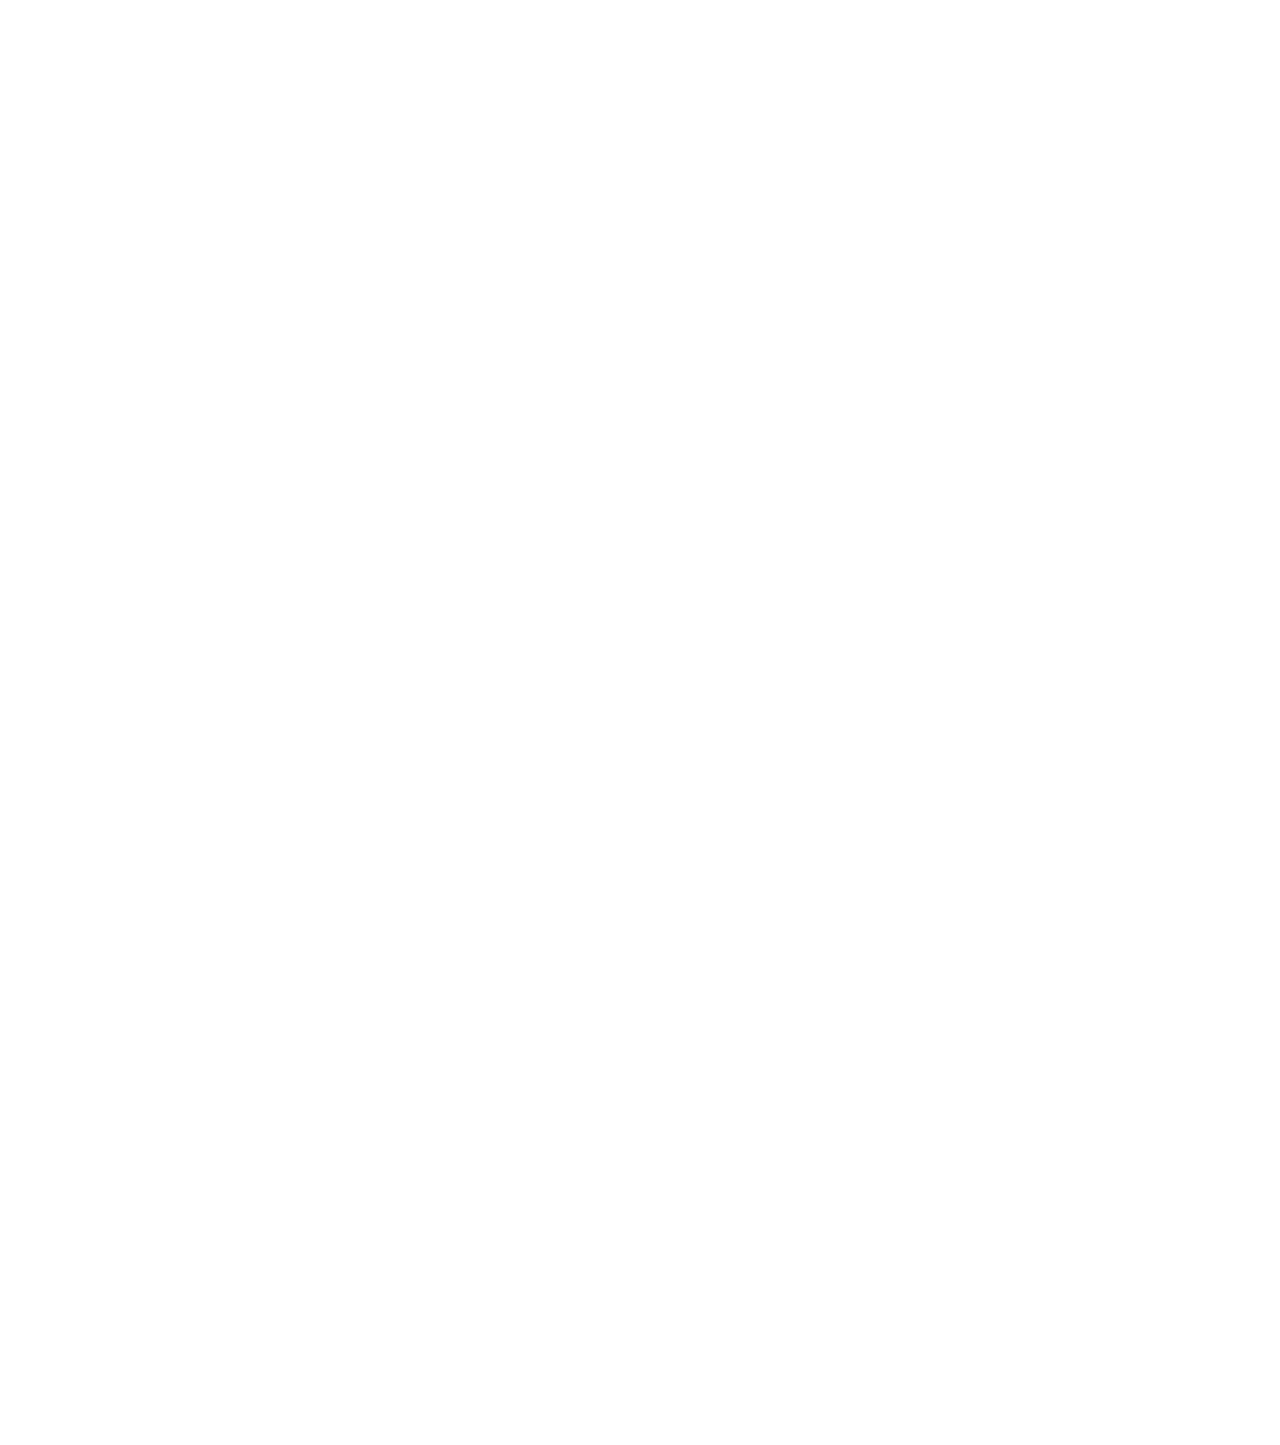
==== index.html @ e2aac338 "imjoyshi.github.io v1" ====
<!DOCTYPE HTML>
<html lang="en">
<head>
<meta  charset="utf-8">
<meta name="viewport" content="width=device-width, initial-scale=1">
<title>Joy Shi</title>

<!-- Favicons -->
<link rel="shortcut icon" href="favicon.png">
<link rel="apple-touch-icon" href="apple-touch-icon.png">
<link rel="apple-touch-icon" sizes="72x72" href="apple-touch-icon-72x72.png">
<link rel="apple-touch-icon" sizes="114x114" href="apple-touch-icon-114x114.png">

<!-- Styles -->
<link href="https://fonts.googleapis.com/css?family=Gothic+A1:200,400,700,900" rel="stylesheet">
<link href="css/style.css" rel="stylesheet" media="screen">
</head>
<body class="body-no-sidebar">
<div class="animsition">

    <!-- Header -->

    <header class="navbar navbar-desctop light hidden-xs hidden-sm">
      <div>
        <a href="index.html" id="header" class="brand js-target-scroll" >
          JOY SHI
        </a>
        <!-- Navigation Desktop -->

        <nav class="nav-desctop">
          <ul class="nav-desctop-list">
            <li class="active  menu-item-has-children">
              <a href="index.html">Home</a>
            </li>
            <li class="menu-item-has-children">
              <a href="work.html">Work</a>
            </li>
            <li class="menu-item-has-children">
              <a href="assets/joyshi-resume.pdf">Resume</a>
            </li>
          </ul>
        </nav>
      </div>
    </header>

    <header class="navbar navbar-mobile light  md-hide">
      <a href="#" id="header-mobile" class="brand js-target-scroll">
        JOY SHI
      </a>

      <!-- Navbar Collapse -->

      <button type="button" class="navbar-toggle collapsed" data-toggle="collapse" data-target="#nav-collapse">
        <span class="sr-only">Toggle navigation</span>
        <span class="icon-bar"></span>
        <span class="icon-bar"></span>
        <span class="icon-bar"></span>
      </button>

     <!-- Navigation Mobile -->

      <nav class="nav-mobile">
        <div class="collapse navbar-collapse" id="nav-collapse">
          <ul class="nav-mobile-list">
            <li>
              <a href="index.html">HOME</a>
            </li>
            <li >
              <a href="work.html">WORK</a>
            </li>
            <li >
              <a href="assets/joyshi-resume.pdf">RESUME</a>
            </li>
          </ul>
        </div>
      </nav>
    </header>

    <main class="navbar-space">
      <section class="section pb-sm-0">
        <div class="clearfix">
          <div class="container-fluid col-lg-5 col-lg-offset-6">
            <header>
              <h1 style="font-weight:900;">Hi, I'm Joy</h1>
            </header>
            <br></br>
            <div class="about-entry">
              <p style="font-size:.94em;">I began my career in journalism as the editor in chief of Live Nation’s onestowatch.com and writer for publications such as Interview and Paste Magazine. My love for storytelling soon took a leap of faith to join my curiosity for tech when I became employee #13 at a leading SaaS tech company.</p>
              <p style="font-size:.94em;">
              My journey has taken me from profiling musicians and filmmakers from all over the world, to consulting for a virtual reality creative studio, to driving content marketing for one of the fastest growing startups in Silicon Beach. In my free time, you can find me writing, taking photos with my film camera while trying not to look like a snob, and making films.</p>
<p><b>Take a look around, and if you have questions - say hello at <a href="mailto:joymshi@gmail.com?subject=Hello">joymshi@gmail.com</a></b></p>
            </div>
          </div>
          <div class="bg-left-fluid col-lg-6 main-bg-3"></div>
        </div>
      </section>
    </main>

    <div class="content">
      <div class="section-partners section-sm">
        <div class="partners">
          <div class="partner">
            <img alt="" src="assets/1.png" style="max-width: 175px;">
          </div>
          <div class="partner">
            <img alt="" src="assets/2.png" style="max-width: 175px;">
          </div>
          <div class="partner">
            <img alt="" src="assets/3.png" style="max-width: 150px;">
          </div>
          <div class="partner">
            <img alt="" src="assets/4.png" style="max-width: 125px;">
          </div>
        </div>
      </div>
      </div>

<!-- SCRIPTS -->

<script src="js/jquery.min.js"></script>
<script src="js/bootstrap.min.js"></script>
<script src="js/animsition.min.js"></script>
<script src="js/smoothscroll.js"></script>
<script src="js/jquery.validate.min.js"></script>
<script src="js/owl.carousel.min.js"></script>
<script src="js/wow.min.js"></script>
<script src="js/jquery.ajaxchimp.min.js"></script>
<script src="js/jarallax.js"></script>
<script src="js/isotope.pkgd.min.js"></script>
<script src="js/imagesloaded.pkgd.js"></script>
<script src="js/interface.js"></script>
</body>
</html>
---- css/style.css ----
/* ------------------------------------------------------------------------------

  Template Name: Selena
  Description: Selena - Minimal Portfolio Template
  Author: Murren
  Author URI: http://themeforest.net/user/murren20
  Version: 1.0

  1.  Global

      1.1 General
      1.2 Typography
      1.3 Fields
      1.4 Buttons
      1.5 Icons
      1.6 Loader
      1.7 Content styles
      1.8 Helpers

  2.  Header

      2.1 Navbar
      2.2 Nav Desctop
      2.3 Nav Mobile
      2.4 Navbar Affix
      2.5 Navbar Left


  3.  Main
  4.  About
  5.  Partners
  6.  Portfolio

      6.1 Portfolio Details

  7.  Contacts
  8.  Footer
  9.  Modals
  10.  Responsive styles

      10.1 Min width: 768px
      10.2 Min width 992px
      10.3 Min width 1200px
      10.4 Max width 1200
      10.5 Max height 700



/*-------------------------------------------------------------------------------
 1. Global
-------------------------------------------------------------------------------*/



/* 1.1 General */



@import url('bootstrap.min.css');
@import url('owl.carousel.css');
@import url('owl.theme.default.css');
@import url('animsition.css');
@import url('font-awesome.min.css');
@import url('linearicons.css');
@import url('magnific-popup.css');
@import url('animate.css');


html, body {
    max-width: 100%;
    overflow-x: hidden;
}

html{
  font-size: 85%;
  -webkit-font-smoothing: antialiased;
}

body{
font-family: 'Gothic A1', sans-serif;
  font-size: 1.1em;
  line-height: 2;
  color: #4b4b4b;
  overflow-x:hidden;

}



/* 1.2 Typography */



h1,
.h1{
font-family: 'Gothic A1', sans-serif;
  font-weight: 700;
  font-size: 3.8em;
  line-height: 1.2;
  color: #3b3b3b;
  margin:0.6em 0;
}

h1 i,
.h1 i{
  display: inline-block;
  font-size: 1.1em;
  font-family: 'Gothic A1', sans-serif;
}

h2,
.h2{
font-family: 'Gothic A1', sans-serif;
  font-weight: 700;
  font-size: 2.5em;
  line-height: 1.2;
  color: #3b3b3b;
  margin:0.6em 0;
}

h2 i,
.h2 i{
  font-family: 'Gothic A1', sans-serif;
  font-size: 1.1em;
}

h3,
.h3{
font-family: 'Gothic A1', sans-serif;
  font-size: 1.875em;
  line-height: 1.5;
  font-weight: 700;
  color: #3b3b3b;
}

h3 i,
.h3 i{
font-family: 'Gothic A1', sans-serif;
  font-size: 1.1em;
}

h4,
.h4{
font-family: 'Gothic A1', sans-serif;
  font-size: 1.65em;
  line-height: 1.35;
  font-weight: 700;
  color: #3b3b3b;
  letter-spacing: 0.2em;
  text-transform: uppercase;
  margin:1.3em 0;
}

h4 i,
.h4 i{
font-family: 'Gothic A1', sans-serif;
  font-size: 1.1em;
}

h5,
.h5{
font-family: 'Gothic A1', sans-serif;
  font-size: 1.35em;
  line-height: 1.35;
  font-weight: 700;
  color: #3b3b3b;
  letter-spacing: 0.2em;
  text-transform: uppercase;
  margin:1.4em 0;
}

h6,
.h6{
font-family: 'Gothic A1', sans-serif;
  font-size: 1.15em;
  line-height: 1.35;
  font-weight: 700;
  color: #3b3b3b;
  letter-spacing: 0.2em;
  text-transform: uppercase;
  margin:1.4em 0;
}

h1 a,
.h1 a,
h2 a,
.h2 a,
h3 a,
.h3 a,
h4 a,
.h4 a{
  color:inherit;
}

h1 a:hover,
.h1 a:hover,
h2 a:hover,
.h2 a:hover,
h3 a:hover,
.h3 a:hover,
h4 a:hover,
.h4 a:hover{
  text-decoration: none;
}

p{
  margin-bottom: 2em;
}

ul{
  list-style: none;
  padding-left: 0;
}

a {
  //color:#303030;
  -webkit-transition: color .3s ease-out;
       -o-transition: color .3s ease-out;
          transition: color .3s ease-out;
}

a:hover,
a:focus {
  //color:#303030;
  outline: none;
  text-decoration: underline;
}


a:focus{
  text-decoration: none;
}


::-webkit-scrollbar{
  width: 8px;
  height: 8px;
}

::-webkit-scrollbar-thumb {
  cursor: pointer;
  background: #a0a0a0;
}

::selection{
  background-color:#292929;
  color:#fff;
}

-webkit-::selection{
    background-color:#292929;
    color:#fff;
}

::-moz-selection{
    background-color:#292929;
    color:#fff;
}


/* 1.3 Fields */



input[type='text'],
input[type='address'],
input[type='url'],
input[type='password'],
input[type='email'],
input[type="search"],
input[type="tel"],
textarea{
  display: inline-block;
  width:100%;
  font-size: 1.125em;
  border-radius: 0.75em;
  color: #3d3d3d;
  background-color:transparent;
  border:0;
  border-bottom: 1px solid #dadada;
  border-radius: 0;
  padding:0em 0 0.3em 0;
  height:2.5em;
  -webkit-box-shadow:none;
          box-shadow:none;
      -webkit-appearance: none;
  -webkit-transition: all .15s;
       -o-transition: all .15s;
          transition: all .15s;
}

textarea{
  height:7em;
  resize:none;
  -webkit-transition: all .3s;
       -o-transition: all .3s;
          transition: all .3s;
}

input[type='text']:focus,
input[type='address']:focus,
input[type='url']:focus,
input[type='password']:focus,
input[type='email']:focus,
input[type="search"]:focus,
input[type="tel"]:focus,
textarea:focus{
  border-color: #292929;
  border-right-width: 0;
  outline: 0;
  box-shadow: none;
}

input::-moz-placeholder {
  color: #8a8a8a;
  opacity: 1;
}

input:-ms-input-placeholder {
  color: #a7a7a7;
}

input::-webkit-input-placeholder {
  color: #a7a7a7;
}

textarea::-moz-placeholder{
  color: #a7a7a7;
  opacity: 1;
}

textarea:-ms-input-placeholder {
  color: #a7a7a7;
}

textarea::-webkit-input-placeholder {
  color: #a7a7a7;
}


input.input-round{
  border-radius: 30px;
  background-color: #fff;
  padding:0.3em 1.5em 0.2em 1.5em;
  height: 3.2em;
  border:1px solid transparent;
}

input.input-round:focus{
  border-color: #292929;
}

textarea.input-round{
  height: 7.9em;
  padding-top:1.1em;
  resize:none;
}

.input-group-btn{
  height: 100%;
  font-size:inherit;
}


.input-group .btn{
  position: relative;
  width:3.75em;
  border-radius: 0 30px 30px 0;
  height: 100%;
  padding: 0;
  -webkit-box-shadow:none;
  box-shadow:none;
}

.input-group .btn .arrow-right{
  top:50%;
  left: 0;
  margin: 0 0 0 1.1em;
  -webkit-transform: translateY(-50%)
  -o-transform: translateY(-50%);
  transform: translateY(-50%);

}

.input-group .btn .arrow-right:before{
  width: 1.28125em;
  height: 0.75em;
  opacity: 1;
  margin:0;
}

.arrow-left,
.arrow-right{
  position: absolute;
  z-index: 4;
  top: 50%;
  cursor: pointer;
  -webkit-transition: all 0.3s;
  -o-transition: all 0.3s;
  transition: all 0.3s;
}

.arrow-left{
  left: 3em;
}

.arrow-right{
  right:  3em;
}

.arrow-left:before,
.arrow-right:before{
  content:'';
  display: inline-block;
  vertical-align: middle;
  background-color: transparent;
  font-size: 1em;
  line-height: 1;
  letter-spacing: 0.32em;
  text-transform: uppercase;
  color: #fff;
}

.arrow-left:before,
.arrow-right:before{
  content:'';
  display: inline-block;
  vertical-align: middle;
  width:2.5625em;
  height: 1.5em;
  -webkit-transition: all 0.5s;
  -o-transition: all 0.5s;
  transition: all 0.5s;
}

.arrow-left:before{
  background: url(../img/img-icon/prev.png) 0 0 no-repeat;
  background-size: cover;
  margin-right: 0.82em;
}

.arrow-right:before{
  background: url(../img/img-icon/next.png) 0 0 no-repeat;
  background-size: cover;
  margin-left: 0.72em;
}

.form-group{
  margin-bottom: 2.5em;
}

.mc-label .fa{
  font-size: 1.2em;
  margin-right: 0.2em;
  color:#292929;
}

input.error{
  border-color: #292929;
}

.mc-label,
label.error{
  font-size: 0.8em;
  font-weight: 400;
  margin: 0.5em 0 0 0;
  font-style: italic;
  color: #747474;
}



/* 1.4 Buttons */



.btn{
font-family: 'Gothic A1', sans-serif;
  font-weight: 700;
  color:#fff;
  letter-spacing: 0.28em;
  font-size: 0.93em;
  position: relative;
  display: inline-block;
  border:0;
  border-radius: 30px;
  padding: 1.2em 2.6em 1.2em;
  height: 3.8em;
  font-size: 0.9375em;
  text-transform: uppercase;
  text-decoration: none;
  box-shadow:0 10px 20px rgba(0,0,0,0.2);
  background-color:#292929;
  -webkit-transition: all .3s ease-out!important;
          transition: all .3s ease-out!important;
}

.btn:hover,
.btn:focus{
  background-color:#323232;
  color: #fff;
  -webkit-box-shadow:none;
  box-shadow: none;
  outline: none!important;
}

.btn-dark{
  background-color:#292929;
  box-shadow:0 10px 20px rgba(0,0,0,0.2);
}



/* 1.5 Icons */



i.icon{
  display: inline-block;
  font-size: 3em;
  line-height: inherit;
  width:auto;
  height:auto;
}



/* 1.6 Loader */



.loader{
  position: fixed;
  overflow: hidden;
  z-index: 100;
  left: 0;
  top: 0;
  width: 100%;
  height: 100%;
  background:#fff;
  color:#4b4b4b;
  text-align: center;
}

.spinner {
  position: fixed;
  top: 50%;
  left: 50%;
  width: 50px;
  height: 50px;
  -webkit-transform: translate(-50%, -50%);
  -moz-transform: translate(-50%, -50%);
  -ms-transform: translate(-50%, -50%);
  -o-transform: translate(-50%, -50%);
  transform: translate(-50%, -50%);
}

.double-bounce1, .double-bounce2 {
  width: 100%;
  height: 100%;
  border-radius: 50%;
  background-color: #323232;
  opacity: 0.6;
  position: absolute;
  top: 0;
  left: 0;
  -webkit-animation: sk-bounce 2.0s infinite ease-in-out;
  animation: sk-bounce 2.0s infinite ease-in-out;
}

.double-bounce2 {
  -webkit-animation-delay: -1.0s;
  animation-delay: -1.0s;
}

@-webkit-keyframes sk-bounce {
  0%, 100% { -webkit-transform: scale(0.0) }
  50% { -webkit-transform: scale(1.0) }
}

@keyframes sk-bounce {
  0%, 100% {
    transform: scale(0.0);
    -webkit-transform: scale(0.0);
  } 50% {
    transform: scale(1.0);
    -webkit-transform: scale(1.0);
  }
}



/* 1.7 Content styles */



.container-fluid{
  padding:0 2em;
}

.row-base{
  margin:-4em -2em 0 -2em;
}

.col-base{
  padding:0 2em;
  margin-top:4em;
}

header p:last-child{
  margin-bottom: 0;
}

.section{
  position: relative;
  padding-top: 5.1em;
  padding-bottom: 5.1em;
}

.section-sm{
  position: relative;
  padding-top:4em;
  padding-bottom: 4em;
}

.section-static{
  position: static!important;
}

.section-content{
  margin-top: 4.8em;
}

.section-title{
  position: relative;
  margin-top: 0;
}

.bg-left-fluid,
.bg-left-md-fluid,
.bg-left-lg-fluid{
  margin-top: 5em;
  height: 30em;
  background-size: cover;
  background-position: 50% 0;
}

.bg-right-fluid,
.bg-right-md-fluid,
.bg-right-lg-fluid{
  margin-top: 5em;
  height: 30em;
  background-size: cover;
  background-position: 50% 0;
}

.lead{
  font-size: 1.275em;
  line-height: 2;
  margin:1em 0 1.8em;
}

.section-lead{
  font-size: 1.25em;
  margin:0;
}

.navbar-space{
  padding-top: 4em;
}

.navbar-sm-space{
  padding-top: 4.3em;
}



/* 1.8 Helpers */



.text-white{
  color:#fff;
}

.text-dark{
  color:#030203;
}

.text-muted{
  color: #9a9a9a;
}

.text-gray{
  color: #4b4b4b;
}

.bg-dark{
  background-color:#222222;
  color:#9a9a9a;
}

.bg-black{
  background-color: #1c1c1c;
}

.bg-light{
  background-color: #f7f7f7;
}

.pt-0{
  padding-top: 0!important;
}

.pb-0{
  padding-bottom:0!important;
}

.pb-sm{
  padding-bottom: 4em!important;
}

.pb-base{
  padding-bottom: 7.1em;
}

.pt-base{
  padding-top: 7.1em;
}



/*-------------------------------------------------------------------------------
  2. Header
-------------------------------------------------------------------------------*/



/* 2.1 Navbar */



.navbar{
  position: absolute;
  z-index: 2;
  left:0;
  top:0;
  width:100%;
  padding: 1.3em 15px 1.1em;
  border-radius: 0;
  border-bottom: 1px solid rgba(255,255,255,0.1);
}

.navbar-white{
  background:#fff;
}

.brand{
font-family: 'Gothic A1', sans-serif;
  font-style: italic;
  font-size:1.875em;
  font-weight: 700;
  line-height: 1;
  color: #303030;
}

.brand:hover,
.brand:focus{
  color: #303030;
  text-decoration: none;
}

.navbar .brand{
  float: left;
  margin-left: 15px;
  color: #fff;
  margin-top: -0.2em;
}

.navbar .social-list{
  text-align:center;
}

.social-list{
  margin-top: 0;
  margin-bottom: 0;
}

.social-list li{
  display: inline-block;
  margin:0  1.1em;
}

.social-list li:first-child{
  margin-left:0;
}

.social-list li:last-child{
  margin-right:0;
}

.social-list li a{
  font-size: 1em;
  color:#fff;
  -webkit-transition: all 0.3s;
  -o-transition: all 0.3s;
  transition: all 0.3s;
}

.social-list li a:hover{
  text-decoration: none;
}



/* 2.2 Nav Desctop */

.nav-desctop {
 float: right;
}

.nav-desctop-list{
font-family: 'Gothic A1', sans-serif;
  text-transform: uppercase;
  font-size: 0.73em;
  /*text-align: center;*/
   float: right;
  letter-spacing: 0.08em;
  margin-bottom: 0;
  font-weight: 500;
}

.nav-desctop-list li{
  position: relative;
  text-align: left;
  -webkit-perspective: 2000px;
  perspective: 2000px;
}

.nav-desctop-list  li  a{
  text-decoration: none;
}

.nav-desctop-list  > li{
  display: inline-block;
  margin-left: 3em;
}

.nav-desctop-list > li > a{
  color: #fff;
  display: block;
  margin-top: 0.2em;
  margin-bottom: 1.8em;
  -webkit-transition: all 0.3s;
  -o-transition: all 0.3s;
  transition: all 0.3s;
}

.nav-desctop-list li > a:hover,
.nav-desctop-list .active > a{
  opacity: 0.6;
}

.nav-desctop-list li ul{
  position: absolute;
  z-index: 10;
  left: 0;
  top:60%;
  visibility: hidden;
  min-width: 16em;
  padding:1em 0;
  opacity: 0;
  white-space: nowrap;
  background:#f6f6f6;
  letter-spacing: 0.2em;
  -webkit-transition: all .3s ease-out;
  -moz-transition: all .3s ease-out;
  transition: all .3s ease-out;
}

.nav-desctop-list > li > ul{
  left: -2em;
  margin-top: 0;
}

.nav-desctop-list li:hover > ul{
  top:0;
  visibility: visible;
  opacity: 1;
}

.nav-desctop-list > li:hover > ul{
  top:100%;
}

.nav-desctop-list li li{
  position: relative;
  padding: 0.8em 2.5em 1em;
}

.nav-desctop-list li li a{
  position: relative;
  color: #3b3b3b;
  -webkit-transition: all 0.5s;
  -o-transition: all 0.5s;
  transition: all 0.5s;
}

.nav-desctop-list li li ul{
  left:100%;
}

.nav-desctop-list li li:hover > ul{
  top:-0.6em;
}


/* 2.3 Nav Mobile */



.nav-mobile{
  clear:both;
  font-size: 1em;
}

.navbar-collapse{
  border:0;
  -webkit-box-shadow:none;
  box-shadow:none;
}

.collapse{
  max-height: 80vh;
  overflow-y:auto;
}

.navbar-toggle{
  padding: 0;
  margin-top:0.3em;
  margin-bottom: 0;
  border-radius: 0;
  border:0;
}

.navbar-toggle .icon-bar{
  background-color:#fff;
  height: 2px;
  width: 30px;
}

.navbar-toggle .icon-bar + .icon-bar{
  margin-top:5px;
}

.navbar-toggle.collapsed .icon-bar{
  background-color: #fff;
  max-width: 20px;
}

.nav-mobile-list{
font-family: 'Gothic A1', sans-serif;
  font-weight:500;
  font-size: 0.8em;
  letter-spacing: 0.1em;
  text-transform: uppercase;
  padding-top:1.8em;
  margin-bottom: 0;
}

.nav-mobile-list li{
  position: relative;
  border-top:1px solid rgba(0,0,0,0.07);
  background-color: #ffffff;
}

.nav-mobile-list li a{
  position: relative;
  display: block;
  padding: 1em 1em;
  text-decoration: none;
  color:#3b3b3b;
}

.nav-mobile-list li a:hover,
.nav-mobile-list li .active > a{
  color: #a5a5a5;
}

.nav-mobile-list > .active > a,
.nav-mobile-list > .active > a:hover{
  background-color: #303030;
  color: #fff;
  -webkit-transition: none;
  -o-transition: none;
  transition: none;
}


.nav-mobile-list ul{
  display: none;
  font-size:0.9em;
}

.nav-mobile-list li li a{
  color: #3b3b3b;
}



/* 2.4 Navbar Affix */



.navbar.white{
  position: absolute;
}

.navbar.affix{
  position: fixed;
}

.navbar.affix,
.navbar.light{
  top:0;
  z-index: 5;
  top:0px;
  background-color: #ffffff;
      height: 72px;
}

.navbar.affix .nav-desctop-list li a,
.navbar.light .nav-desctop-list li a{
  color: #3b3b3b;
}


.navbar.affix .brand,
.navbar.light .brand{
  color:#303030;
}

.navbar.affix .social-list li a,
.navbar.light .social-list li a{
  color:#3d3d3d;
}

.nav-desctop-list > li:first-child{
  margin-left: 0;
}

.navbar.affix .social-list li a:hover,
.navbar.light .social-list li a:hove{
  text-decoration: none;
  color:#303030;
  max-width: 20px;
}

.navbar.affix .navbar-toggle .icon-bar,
.navbar.light .navbar-toggle .icon-bar{
  background-color: #303030;
  max-width: 20px;
}



/* 2.5 Navbar Left */



.navbar-left{
  position: fixed;
  left:0;
  top:0;
  bottom: 0;
  width:19em;
  text-align: center;
  background: #f2f2f2;
  padding: 0;
  margin:0;
}

.navbar-left .brand-panel{
  padding: 1.5em;
  border-bottom:1px solid #e8e8e8;
}

.nav-left-list{
  position: absolute;
  padding:0 2em;
  top:12em;
  bottom:25em;
  right:0;
  left: 0;
  overflow-x: hidden;
  overflow-y:auto;
  -webkit-overflow-scrolling:touch;
font-family: 'Gothic A1', sans-serif;
  font-weight: 500;
  text-transform: uppercase;
  font-size: 0.75em;
  text-align: center;
  letter-spacing: 0.08em;
  margin-bottom: 0;
}

.nav-left-list a{
  -webkit-transition: all 0.3s ease-in;
  -o-transition: all 0.3s ease-in;
  transition: all 0.3s ease-in;
}

.nav-left-list > li{
  display: block;
  margin-left: 0;
  text-align: center;
  margin-top:3.5em;
}

.nav-left-list > li:first-child{
  margin-top: 0;
}

.nav-left-list > li > a{
  color:#323232;
  margin-bottom: 0;
}

.nav-left-list  li  a:hover,
.nav-left-list  .active > a,
.nav-left-list  .current > a{
  opacity: 0.5;
  text-decoration: none;
}

.nav-left-list  .current > a:after,
.nav-mobile-list .current > a:after{
  position: absolute;
font-family: 'Gothic A1', sans-serif;
  content: "\e93a";
  padding-left: 0.9em;
  font-size: 0.8em;
  margin-top: 0.2em;
}

.nav-left-list ul{
  display: none;
  font-size:0.9em;
  padding-top: 1.5em;
}

.nav-left-list ul  li{
  margin-top: 2em;
}
.navbar-left address a{
  color:#595959;
}

.navbar-left address a:hover{
  color:#303030;
  text-decoration: none;
}


.navbar-left .social-list{
  float: none;
  position: absolute;
  bottom:4em;
  width: 100%;
  left: 0;
}

.navbar-left .social-list a{
  color:#595959;
}


.navbar-left .address-panel{
  left: 0;
  width: 100%;
  position: absolute;
  bottom:10em;
}

address{
  line-height: normal;
  margin-bottom:1em;
}



/*-------------------------------------------------------------------------------
  3. Main
-------------------------------------------------------------------------------*/



.main{
  position: relative;
  color: #fff;
  text-align: center;
}

.main:before{
  content:'';
  position: absolute;
  z-index: 1;
  left:0;
  top:0;
  width: 100%;
  height: 100%;
  background-color: rgba(19,19,19,0.4);
}

.main .opener{
  position: relative;
  z-index: 1;
  padding:13em 0 13em;
  width: 10000px;
  display:table-cell;
  vertical-align: middle;
}

.main2 .opener{
  padding: 15em 0 13em;
}


.main-full .opener{
  height: 100vh;
}

.main h1{
  color: #fff;
}

main h1{
  margin-top: 0;
  margin-bottom: 0.2em;
}

.main .social-list{
  margin-top: 1.8em;
}

.main .social-list li a:hover{
  color: #fff;
  opacity: 0.5;
}

.main-bg{
  background:url(../img/bg/bg-freelance.jpg) 50% 0 no-repeat;
  background-size:cover;
}

.main-bg2{
  background:url(../img/bg/bg-freelance2.jpg) 50% 0 no-repeat;
  background-size:cover;
}

.main-bg-3{
  background:url(../assets/header-img.jpg) 50% 0 no-repeat;
  background-size:cover;

}

.mouse-helper{
  z-index: 1;
  width: 26px;
  height: 38px;
  position: absolute;
  left:50%;
  bottom:3em;
  background:url(../img/mouse.png);
  background-size:cover;
  -webkit-transform: translateX(-50%);
  -ms-transform: translateX(-50%);
  -o-transform: translateX(-50%);
  transform: translateX(-50%);
}



/*-------------------------------------------------------------------------------
  4. About
-------------------------------------------------------------------------------*/



.main-about{
  background: url(../img/bg/bg-about.jpg) 50%  no-repeat;
  background-size:cover;
}

.main-about2{
  background: url(../img/bg/bg-about2.jpg) 50%  no-repeat;
  background-size:cover;
}

.bg-1{
  background: url(../img/bg/bg-1.jpg) 50%  no-repeat;
  background-size:cover;
}

.bg-2{
  background: url(../img/bg/bg-2.jpg) 50%  no-repeat;
  background-size:cover;
}

.bg-3{
  background: url(../img/bg/bg-3.jpg) 0 0 no-repeat;
  background-size:cover;
}

.skills-bar{
  margin-top: 3em;
}

.progress {
  overflow: visible;
  height: 0.5em;
  margin-bottom: 2.7em;
  border-radius: 0;
  box-shadow: none;
  background: #f0f0f0;
}

.progress:last-child{
  margin-bottom: 0;
}

.progress-bar-title{
font-family: 'Gothic A1', sans-serif;
  font-weight: 700;
  font-size: 0.7em;
  letter-spacing: 0.07em;
  text-transform: uppercase;
  color: #141414;
  margin-bottom: 0.5em;
}

.progress-bar {
font-family: 'Gothic A1', sans-serif;
  position: relative;
  background-color: #3b3b3b;
  color: #343434;
  width: 15%;
}

.progress-bar span {
  position: absolute;
  top: -30px;
  right: 0px;
}

.col-feature p:last-child{
  margin-bottom: 0;
}

.col-feature .icon{
  margin-top: -0.4em;
}

.col-feature h6{
  margin-top: 0.4em;
}

.main-services{
  background: url(../img/bg/bg-services.jpg) 50%  no-repeat;
  background-size:cover;
}

.section-main-clients{
  padding-top: 4em!important;
}

.client{
  position: relative;
  float: left;
  padding: 4.2em 3.75em 0 3em;
}

.client .quote {
font-family: 'Gothic A1', sans-serif;
  position: absolute;
  top: -2rem;
  left: -2rem;
  font-size: 10em;
  line-height: 1;
  color: #eae9e9;
  font-style: italic;
}

.client-name{
font-family: 'Gothic A1', sans-serif;
  font-size: 0.875em;
  line-height: 1.35;
  font-weight: 700;
  color: #3b3b3b;
  letter-spacing: 0.2em;
  text-transform: uppercase;
  margin: 1.4em 0;
}

.owl-dots{
  text-align: center;
  margin-top: 3.75em;
}

.owl-dot{
  display: inline-block;
  height: 5px;
  background-color: #e2e2e2;
  width: 25px;
  border-radius: 5px;
  margin:0 12px;
}

.owl-dot.active{
  background-color: #b0b0b0;
}

.statistic{
  position: relative;
  padding: 5em 0;
}


.col-stat .icon{
  margin-bottom: 0.5em;
}

.col-stat span{
  float: left;
  margin:0 1em 0 0;
  margin-right: 0.3em;
  display: block;
}


/*-------------------------------------------------------------------------------
  5. Partners
-------------------------------------------------------------------------------*/



.partners{
  text-align: center;
  padding:2em 0;
  margin:0 -5em;
}

.partner{
  display: inline-block;
  margin:3rem 5em;
}

.section-sm .partners{
  padding: 0;
}



/*-------------------------------------------------------------------------------
  6. Portfolio
-------------------------------------------------------------------------------*/



.filter{
font-family: 'Gothic A1', sans-serif;
  text-align: center;
  font-size:0.75em;
  font-weight: 700;
  letter-spacing: 0.2em;
  padding:2.5em 0 0;
  margin-bottom: 4em;
}

.filter-top{
  margin-top: 3em;
}

.filter li{
  margin:1em 1.2em 0;
  display: inline-block;
  text-transform: uppercase;
}

.filter li a{
  color:#3b3b3b;
}

.filter li a:hover,
.filter .active a{
  color: #8e8e8e;
  text-decoration: none;
}

.portfolio-container{
  margin-top:5em;
}

.col-portfolio{
  padding: 0;
}

.showcase-item{
  position: relative;
  color: #fff;
  overflow: hidden;
}

.showcase-item-thumbnail img{
  display: block;
  width: 100%;
}

.showcase-item-hover{
  position: absolute;
  overflow: hidden;
  z-index: 1;
  top: 0;
  bottom:0;
  left: 0;
  right:0;
  opacity: 0;
  text-align:center;
  color: #fff;
  background-color: rgba(14,14, 14,0.9);
  -webkit-transition: all 0.3s ease-in;
  -o-transition: all 0.3s ease-in;
  transition: all 0.3s ease-in;
}

.showcase-item-hover2{
  position: absolute;
  overflow: hidden;
  z-index: 1;
  top: 0;
  bottom:0;
  left: 0;
  right:0;
  color: #fff;
  -webkit-transition: all 0.3s ease-in;
  -o-transition: all 0.3s ease-in;
  transition: all 0.3s ease-in;
}

.showcase-item-hover2:before{
  content: '';
  position: absolute;
  z-index: 1;
  left: 0;
  top: 0;
  width: 100%;
  height: 100%;
  background: -webkit-linear-gradient(top, rgba(0,0,0,0) 40%,rgba(0,0,0,0.6) 100%);
  background: linear-gradient(to bottom, rgba(0,0,0,0) 40%,rgba(0,0,0,0.6) 100%);
  -webkit-transition: all 0.3s ease-in;
  -o-transition: all 0.3s ease-in;
  transition: all 0.3s ease-in;
}

.showcase-item-hover2 .icon-plus{
  opacity: 0;
  font-size: 1.2em;
  position: absolute;
  z-index: 2;
  right:5%;
  top:5%;
  -webkit-transition: all 0.3s ease-in;
  -o-transition: all 0.3s ease-in;
  transition: all 0.3s ease-in;
}

.showcase-item-info{
  position: absolute;
  top:50%;
  left: 0;
  opacity: 0;
  width: 100%;
  padding: 0 2em;
  -webkit-transform:translateY(-50%));
  -ms-transform:translateY(-50%);
  transform:translateY(-50%);
  -webkit-transition: all  0.3s ease-in;
  -ms-transition:  all  0.3s ease-in;
  transition:  all  0.3s ease-in;
}

.showcase-item-info2{
  position: absolute;
  z-index: 1;
  left: 7%;
  bottom:7%;
  right:6em;
}

.showcase-item-info2 .showcase-item-category{
  margin-top: 0.7em;
}

.showcase-item-title{
font-family: 'Gothic A1', sans-serif;
  font-size: 1.75em;
  line-height: 1.25;
  font-weight: 800;
}

.showcase-item-category{
  font-style: italic;
  margin-top: 0.4em;
  line-height: 1.6;
}

.showcase-item:hover .showcase-item-hover{
  opacity: 1;
}

.showcase-item:hover .showcase-item-info{
  opacity: 1;
}

.showcase-item-hover2:hover{
  background-color: rgba(14,14, 14,0.9);
}

.showcase-item-hover2:hover:before,
.showcase-item-hover2:hover .icon-plus{
  opacity: 1;
}

.mfp-image-holder .mfp-content{
  max-width: 92%;
}

.mfp-bottom-bar{
  margin-top: -30px;
}

.mfp-title{
  font-size: 0.9em;
  letter-spacing: 0.05em;
  font-style: italic;
}

.isotope-item{
  width: 100%;
}

.isotope-pad{
  margin:-0.84em;
}

.isotope-pad .isotope-item{
  padding: 0.84em;
}



/* 6.1 Portfolio Details */



.portfolio-meta{
  text-align: center;
}

.row-meta{
  margin-top: -2em;
}

.col-meta{
  margin-top: 2em;
  text-align: center;
}

.col-meta .icon{
  line-height: 1;
  font-size: 2.1em;
  margin-bottom: 0.6em;
}

.col-meta h6{
  margin:0 0 0.4em 0;
}

.col-meta span{
  font-style: italic;
}

.col-meta-horizontal{
  text-align: left;
 }

.col-meta-horizontal h6{
  padding-top: 0.15em;
  padding-right: 5px;
}

.project-details-info{
  padding-top: 10em;
}

.project-detail-item{
  max-height: 800px;
  background-size:cover;
  background-position: 50%;
}

.owl-prev,
.owl-next{
  position: absolute;
  top:50%;
  width: 3em;
  height: 3em;
  line-height: 3em;
  text-align: center;
  background:rgba(0,0,0,0.4);
  -webkit-transform: translateY(-50%);
  -ms-transform: translateY(-50%);
  -o-transform: translateY(-50%);
  transform: translateY(-50%);
  -webkit-transition: all 0.3s ease;
  -o-transition: all 0.3s ease;
  transition: all 0.3s ease;
  color: #fff;
}

.owl-prev{
  left: 2em;
}

.owl-next{
  right: 2em;
}

.owl-prev:before{
font-family: 'Gothic A1', sans-serif;
  content: "\e93b";
}

.owl-next:before{
font-family: 'Gothic A1', sans-serif;
  content: "\e93c";
}

.owl-prev:hover,
.owl-next:hover{
  background:#313131;
}

.bg-project{
  background: url(../img/bg/bg-project.jpeg) 50% 0 no-repeat;
  background-size:cover;
}

.bg-project2{
  background: url(../img/bg/bg-project2.jpeg) 50% 0 no-repeat;
  background-size:cover;
}



/* ------------------------------------------------------------------------------- */
/*  7. Contacts
/* ------------------------------------------------------------------------------- */



.address-item{
  text-align: center;
}

.map{
  width: 100%;
  height: 40em;
  border: 0;
  text-align: center;
}



/* ------------------------------------------------------------------------------- */
/*  8. Footer
/* ------------------------------------------------------------------------------- */



.footer{
  padding-top: 4.5em;
  color: #4b4b4b;
  background: #f7f7f7;
  overflow: hidden;
}

.footer,
.footer a{
  color: #4b4b4b;
}

.footer a:hover{
  color: #303030;
  text-decoration: none;
}

.footer .brand-info .brand{
  display: inline-block;
  font-size: 2em;
  color: #303030;
  margin-bottom: 20px;
}

.footer p{
  margin-bottom: 0;
}

.subscribe-title{
  line-height: 1.2;
  margin-bottom: 1.3em;
}

.subscribe-form{
  max-width: 300px;
}

.footer-bottom{
font-family: 'Gothic A1', sans-serif;
  color:#525252;
  font-weight: 400;
  margin-top:4.5em;
  padding: 1.7em 0;
  background-color: #1c1c1c;
  font-size:0.75em;
  background-color: #f2f2f2;
}



/* ------------------------------------------------------------------------------- */
/*  9. Modals
/* ------------------------------------------------------------------------------- */



.modal{
  text-align: center;
}

.modal-content{
  border-radius: 20px;
}

.modal-content p{
  margin-bottom: 0;
}

.modal-dialog{
  display: inline-block;
  text-align: left;
  vertical-align: middle;
  width: 90%;
  margin:25px auto;
  border-radius: 0;
}


.modal:before {
  display: inline-block;
  vertical-align: middle;
  content: " ";
  height: 100%;
}


@media (min-width: 768px){
  .modal-dialog {
    width: 29em;
  }
}

.modal-content{
  border:0;
  -webkit-box-shadow: none;
   box-shadow:  none;
   border-radius: 0;
}

.modal-header{
  padding: 3em 1.2em;
  text-align: center;
  border-bottom: 0;
}

.modal-header .close{
  position: absolute;
  right:0.9em;
  top:0.9em;
}

.modal-title{
  text-transform: uppercase;
  letter-spacing: 0.2em;
  font-size:1.8em;
  color:#323232;
}

.modal-info{
  color:#b0b0b0;
  font-size: 1.12em;
  margin:0.5em 0 0;
  line-height: 1.6;
}

.modal-body{
  font-size: 1em;
  padding: 0 4.2em 3em;
}

.modal-footer{
  text-align: center;
  padding: 0;
  border:0;
  margin-top:2em;
}



/* ------------------------------------------------------------------------------- */
/*  10. Responsive styles
/* ------------------------------------------------------------------------------- */



/* 10.1 Min width 768px */



@media (min-width: 768px){

  html{
    font-size: 90%;
  }

  .section{
    position: relative;
    padding-top:5.1em;
    padding-bottom: 5.1em;
  }

  .section-content{
    margin-top: 4.8em;
  }



  /* Portfolio */



  .isotope .isotope-item{
    width: 50%;
  }
}




/* 10.2 Min width 992px */



@media (min-width: 992px){

  body{
    padding-left: 19em;
  }

  .body-no-sidebar{
    padding-left: 0;
  }

  html{
    font-size: 100%;
  }

  .container-fluid{
    padding:0 3em;
  }

  .text-left-md{
    text-align: left;
  }

  .text-right-md{
    text-align:right;
  }

  .md-hide{
    position: absolute;
    left: -9999999px;
  }

  .section,
  .section-md{
    position: relative;
    padding-top:6.1em;
    padding-bottom: 6.1em;
  }

  .section-content{
    margin-top: 5.8em;
  }



  /* Navbar */



  .navbar{
    padding-bottom: 0;
    padding-left: 2.2em;
    padding-right: 2.2em;
  }

  .navbar-responsive{
    padding-bottom: 1em;
    padding-left: 0;
    padding-right: 0;
  }

  .navbar .social-list{
    float: right;
  }

  .navbar .brand{
    margin-left: 0;
  }

  .navbar-sm-space{
    padding-top: 0;
  }

  .container-left-md-fluid{
    padding-right: 4em;
  }

  .container-right-md-fluid{
    padding-left: 4em;
  }


  /* Portfolio */



  .bg-right-md-fluid{
    position: absolute;
    right: 0;
    top:0;
    height: 100%;
    margin-top:0;
  }

  .bg-left-md-fluid{
    position: absolute;
    left: 0;
    top:0;
    height: 100%;
    margin-top:0;
  }
}


/* 10.3 Min width 1200px */




@media (min-width: 1200px){




  /* Helpers */



  .pull-right-lg{
    float: right;
  }

  .section,
  .section-lg{
    position: relative;
    padding-top:7.1em;
    padding-bottom: 7.1em;
  }

  .section-content{
    margin-top: 6.8em;
  }

  .bg-left-fluid{
    position: absolute;
    left: 0;
    top:0;
    height: 100%;
    margin-top:0;
  }

  .bg-right-fluid{
    position: absolute;
    right: 0;
    top:0;
    height: 100%;
    margin-top:0;
  }

  .bg-right-sm-fluid{
    position: absolute;
    right: 0;
    top:0;
    height: 100%;
    margin-top:0;
  }

  .bg-right-lg-fluid{
    position: absolute;
    right: 0;
    top:0;
    height: 100%;
    margin-top:0;
  }

  .bg-left-lg-fluid{
    position: absolute;
    left: 0;
    top:0;
    height: 100%;
    margin-top:0;
  }

  .container-fluid{
    padding:0 4em;
  }

  .container-left-lg-fluid{
    padding-right: 4em;
  }

  .container-right-lg-fluid{
    padding-left: 4em;
  }



  /* Navbar */



  .navbar{
    padding-left:4.7em;
    padding-right:4.7em;
  }
  #work {
    padding-left: 4.7em;
  }



  /* Portfolio */


  .isotope .isotope-item{
    width: 33.33333333%;
  }
}


/* 10.4 Max width 1200 */



@media(max-width: 1200px){

  .pb-sm-0{
    padding-bottom: 0;
  }
}


/* 10.5 Max height 700 */


@media(max-height: 700px){

 .navbar-left .address-panel{
    display: none;
  }

 .nav-left-list{
   bottom: 12em;
 }

 .navbar-left .social-list{
  bottom: 3em;
 }
}

/* CUSTOM CSS */
#header {
  color: #000000;
  font-family: 'Gothic A1', sans-serif;
  font-style: normal;
    font-size: 1.1em;
    font-weight: 900;
    margin-top: .2em;
    margin-bottom: 1.8em;
    letter-spacing: 2px;
}

#header-mobile {
  color: #000000;
  font-family: 'Gothic A1', sans-serif;
  font-style: normal;
    font-size: 1.1em;
    font-weight: 900;
    margin-top: .35em;
    margin-bottom: 1.8em;
    letter-spacing: 2px;
}

br
{   content: "A" !important;
    display: block !important;
    margin-bottom: 1.5em !important;
}
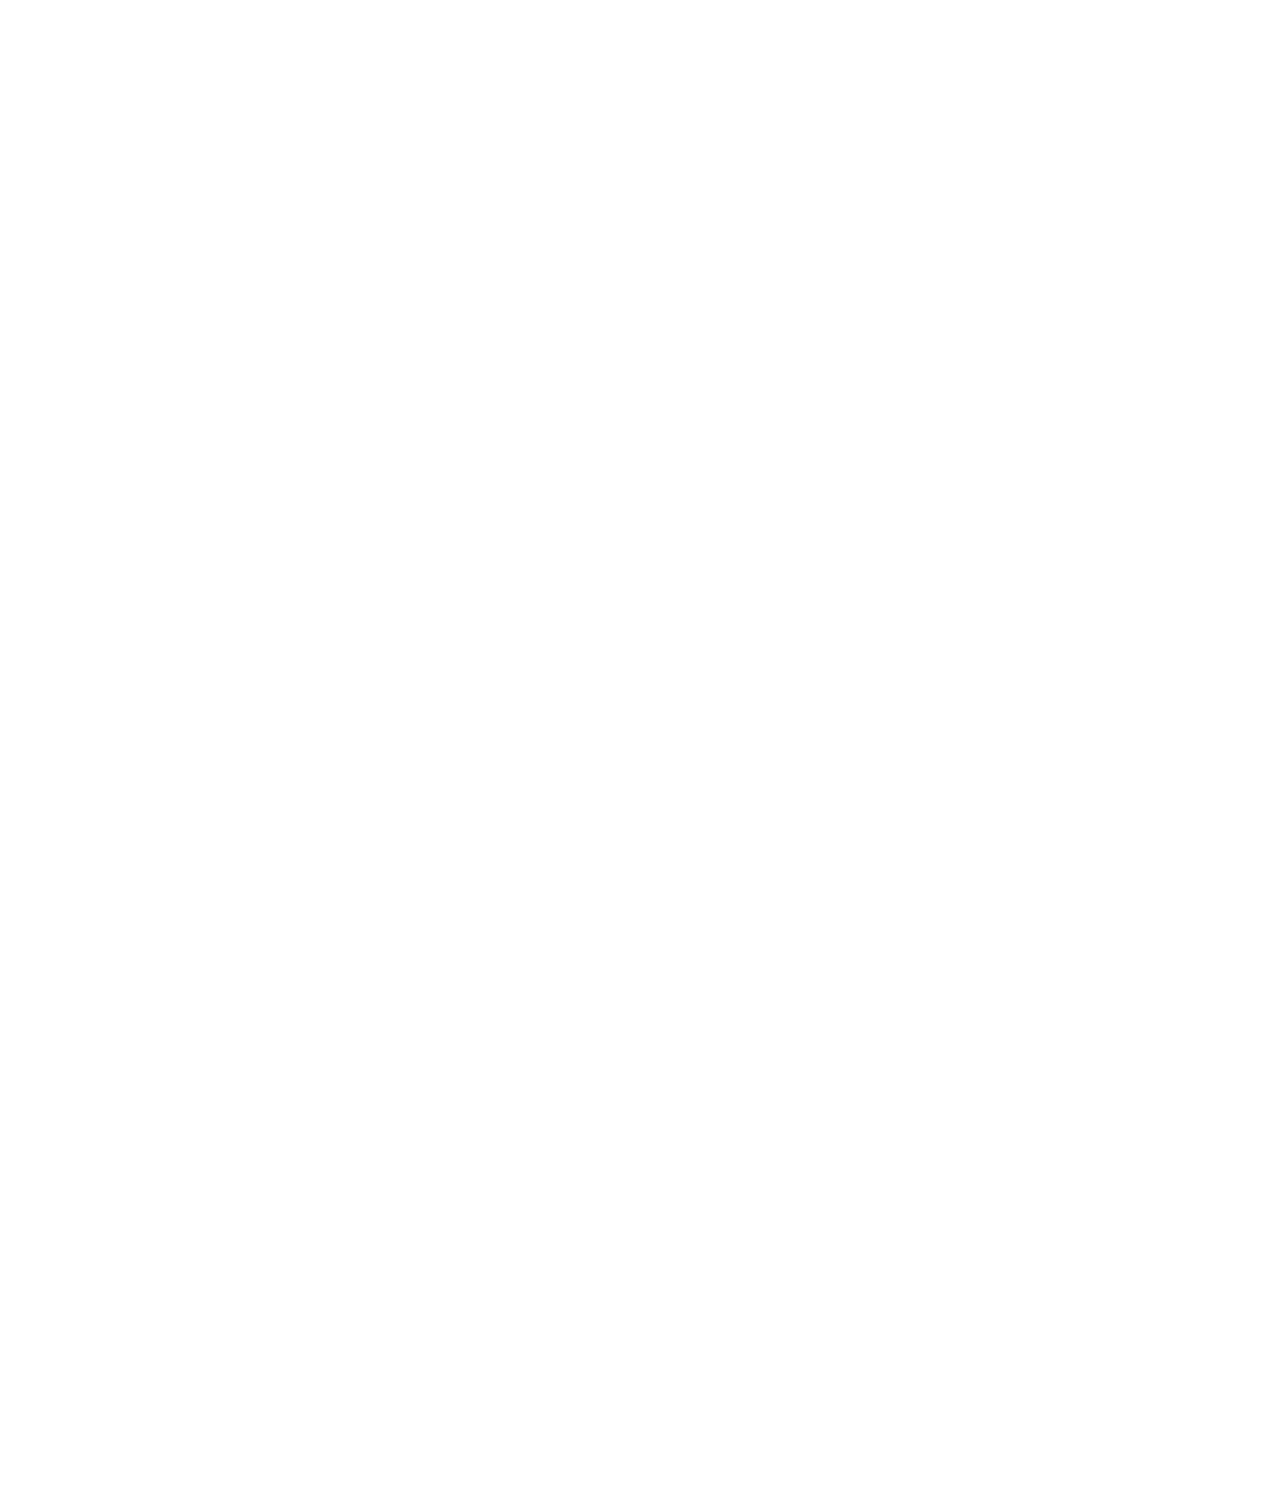
==== commit e4d1b191: "V2" ====
--- a/index.html
+++ b/index.html
@@ -30,13 +30,10 @@
         <nav class="nav-desctop">
           <ul class="nav-desctop-list">
             <li class="active  menu-item-has-children">
-              <a href="index.html">Home</a>
+              <a href="index.html">Home.</a>
             </li>
             <li class="menu-item-has-children">
-              <a href="work.html">Work</a>
-            </li>
-            <li class="menu-item-has-children">
-              <a href="assets/joyshi-resume.pdf">Resume</a>
+              <a href="work.html">Work.</a>
             </li>
           </ul>
         </nav>
@@ -63,13 +60,10 @@
         <div class="collapse navbar-collapse" id="nav-collapse">
           <ul class="nav-mobile-list">
             <li>
-              <a href="index.html">HOME</a>
+              <a href="index.html">HOME.</a>
             </li>
             <li >
-              <a href="work.html">WORK</a>
-            </li>
-            <li >
-              <a href="assets/joyshi-resume.pdf">RESUME</a>
+              <a href="work.html">WORK.</a>
             </li>
           </ul>
         </div>
@@ -79,16 +73,37 @@
     <main class="navbar-space">
       <section class="section pb-sm-0">
         <div class="clearfix">
-          <div class="container-fluid col-lg-5 col-lg-offset-6">
+          <div class="container-fluid col-lg-6 col-lg-offset-6">
             <header>
               <h1 style="font-weight:900;">Hi, I'm Joy</h1>
             </header>
-            <br></br>
+            <span id="spancustom"></span>
             <div class="about-entry">
-              <p style="font-size:.94em;">I began my career in journalism as the editor in chief of Live Nation’s onestowatch.com and writer for publications such as Interview and Paste Magazine. My love for storytelling soon took a leap of faith to join my curiosity for tech when I became employee #13 at a leading SaaS tech company.</p>
-              <p style="font-size:.94em;">
-              My journey has taken me from profiling musicians and filmmakers from all over the world, to consulting for a virtual reality creative studio, to driving content marketing for one of the fastest growing startups in Silicon Beach. In my free time, you can find me writing, taking photos with my film camera while trying not to look like a snob, and making films.</p>
-<p><b>Take a look around, and if you have questions - say hello at <a href="mailto:joymshi@gmail.com?subject=Hello">joymshi@gmail.com</a></b></p>
+              <p style="font-size:.9em;">I’m a born storyteller with a background in journalism and marketing. My goal is to turn complex ideas into lucid and compelling stories that foster empathy. </p>
+              <p style="font-size:.9em;">
+                <ul style="font-size:.9em;">
+                <li><b>Here are a few things you should also know about me:</b><li>
+                <li>&#8226;  I began my career in journalism as the editor-in-chief of <a href="http://www.onestowatch.com/">onestowatch.com</a></li>
+                <li>&#8226;  I’ve written for Interview, Paste Magazine, and The Scenestar </li>
+                <li>&bull;  I was once in a prayer circle with Tinashe backstage at The El Rey</li>
+                <li>&bull;  I made a short film that Sofia Coppola won an <a href="https://independentshortsawards.com/bronze-awards-july-2018/"> Independent Shorts Award</a>
+</li>
+                <li>&bull;  I’m employee #12 at a leading SaaS startup
+</li>
+                <li>&bull;  I was an intern for the Development team that made The Hunger Games
+</li>
+                <li>&bull;  I am approximately 60% milk tea
+</li>
+                <li>&bull;  In my free time, you can find me outlining Black Mirror specs, listening to memoirs and murder mystery podcasts and intentionally putting myself in uncomfortable situations</li>
+                <ul>
+                </p>
+              <p style="font-size:1em;">
+              <b>Take a look around, and if you have questions - <br>say hello at <a href="mailto:joymshi@gmail.com?subject=Hello">joymshi@gmail.com!</a> <a href="assets/joyshi-resume.pdf">My receipts.</a>
+</b></p>
+
+<p style="font-size:1em;"><a href="https://www.linkedin.com/in/joyshi/"><img style="padding-bottom:8px;" class="social" src="assets/linkedin.svg"></a>&nbsp;&nbsp;&nbsp;<a href="https://twitter.com/joydashi"><img class="social" src="assets/twitter.svg"></a></i>
+
+</p>
             </div>
           </div>
           <div class="bg-left-fluid col-lg-6 main-bg-3"></div>
@@ -109,7 +124,7 @@
             <img alt="" src="assets/3.png" style="max-width: 150px;">
           </div>
           <div class="partner">
-            <img alt="" src="assets/4.png" style="max-width: 125px;">
+            <img alt="" src="assets/5.png" style="max-width: 150px;">
           </div>
         </div>
       </div>
--- a/css/style.css
+++ b/css/style.css
@@ -2233,8 +2233,17 @@
     letter-spacing: 2px;
 }
 
-br
+#spancustom
 {   content: "A" !important;
     display: block !important;
     margin-bottom: 1.5em !important;
 }
+
+li.a {
+  list-style-type: disc;
+}
+
+.social {
+  max-width: 25px;
+  color: #303030;
+}
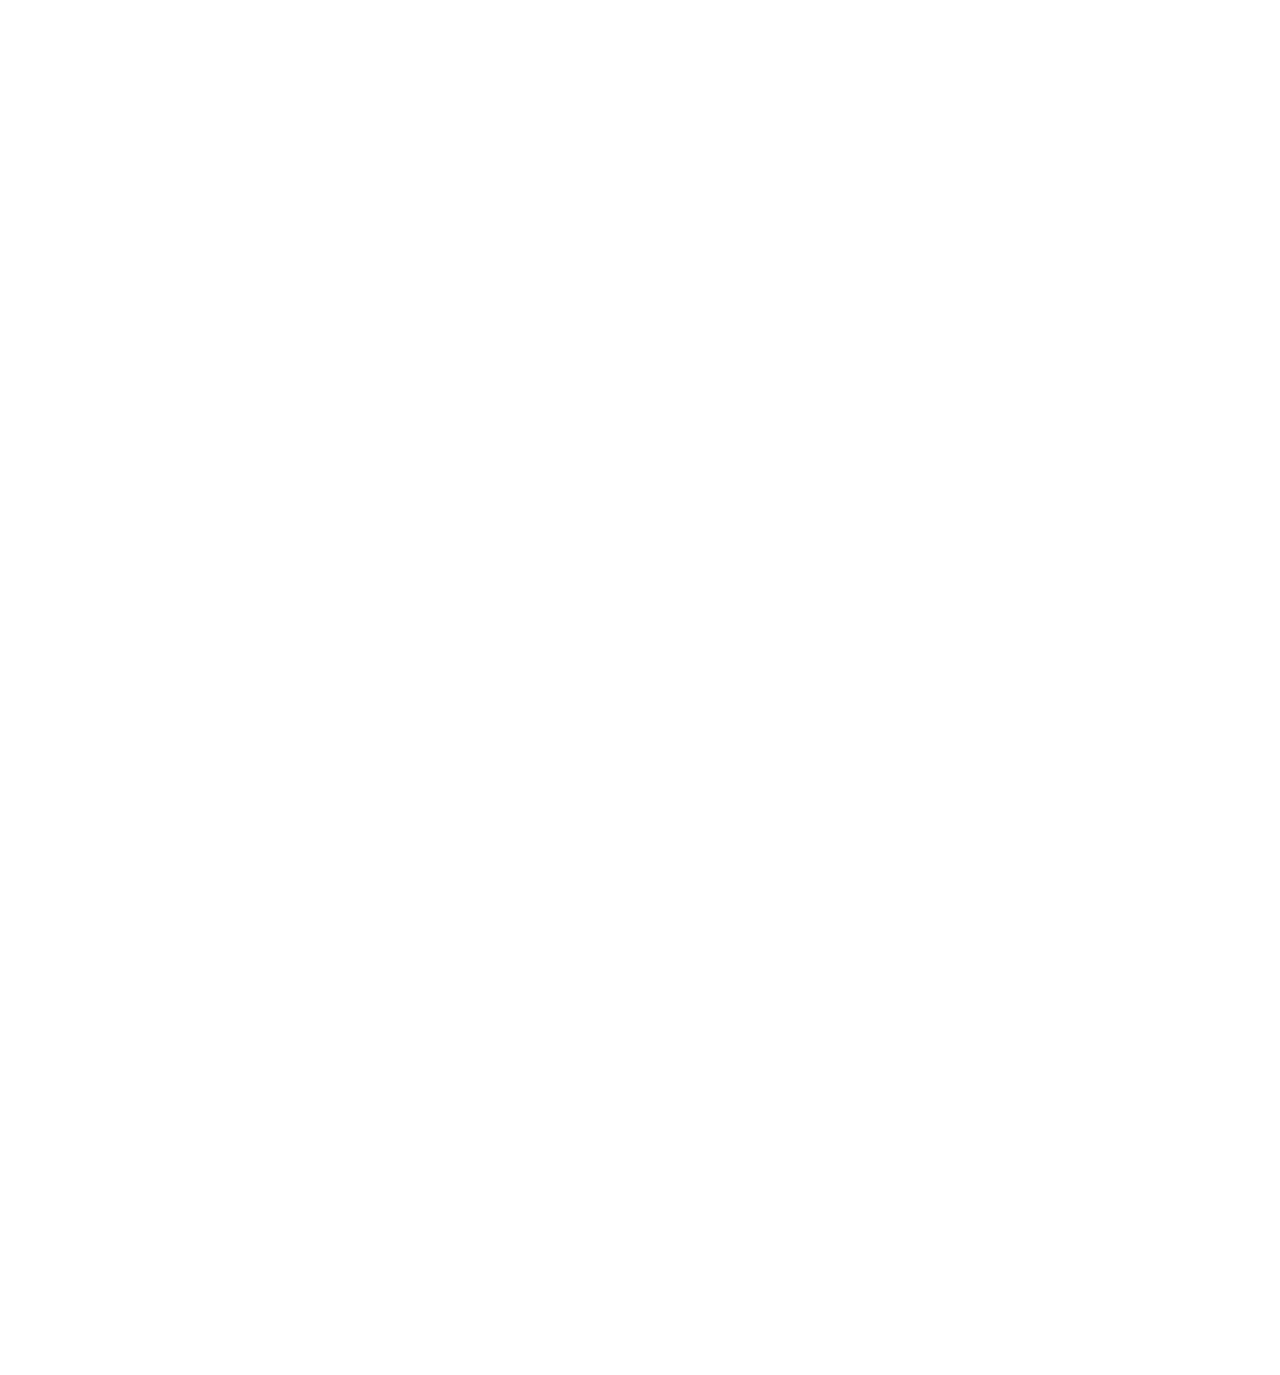
==== commit 0bd84c18: "V3" ====
--- a/index.html
+++ b/index.html
@@ -84,21 +84,21 @@
                 <ul style="font-size:.9em;">
                 <li><b>Here are a few things you should also know about me:</b><li>
                 <li>&#8226;  I began my career in journalism as the editor-in-chief of <a href="http://www.onestowatch.com/">onestowatch.com</a></li>
-                <li>&#8226;  I’ve written for Interview, Paste Magazine, and The Scenestar </li>
-                <li>&bull;  I was once in a prayer circle with Tinashe backstage at The El Rey</li>
-                <li>&bull;  I made a short film that Sofia Coppola won an <a href="https://independentshortsawards.com/bronze-awards-july-2018/"> Independent Shorts Award</a>
+                <!--- <li>&#8226;  I’ve written for Interview, Paste Magazine, and The Scenestar </li>!---->
+                <!--- <li>&bull;  I was once in a prayer circle with Tinashe backstage at The El Rey</li>!---->
+                <li>&bull;  Sofia Coppola gave me advice for a short film I made that won an <a href="https://independentshortsawards.com/bronze-awards-july-2018/"> award</a>
 </li>
-                <li>&bull;  I’m employee #12 at a leading SaaS startup
+                <li>&bull;  I’m employee #12 at a leading SaaS startup in Silicon Beach
 </li>
-                <li>&bull;  I was an intern for the Development team that made The Hunger Games
+                <li>&bull;  I interned for the Development team that made <i>The Hunger Games</i>
 </li>
-                <li>&bull;  I am approximately 60% milk tea
-</li>
-                <li>&bull;  In my free time, you can find me outlining Black Mirror specs, listening to memoirs and murder mystery podcasts and intentionally putting myself in uncomfortable situations</li>
+                <!--- <li>&bull;  I am approximately 60% milk tea
+</li>!---->
+                <li>&bull;  In my free time, you can find me outlining <i>Black Mirror</i> specs, listening to true crime podcasts, and plotting my next international adventure</li>
                 <ul>
                 </p>
               <p style="font-size:1em;">
-              <b>Take a look around, and if you have questions - <br>say hello at <a href="mailto:joymshi@gmail.com?subject=Hello">joymshi@gmail.com!</a> <a href="assets/joyshi-resume.pdf">My receipts.</a>
+              <b>Take a look around, and if you have questions - <br>say hello at <a href="mailto:joymshi@gmail.com?subject=Hello">joymshi@gmail.com!</a> Here are <a href="assets/joyshi-resume.pdf">my receipts.</a>
 </b></p>
 
 <p style="font-size:1em;"><a href="https://www.linkedin.com/in/joyshi/"><img style="padding-bottom:8px;" class="social" src="assets/linkedin.svg"></a>&nbsp;&nbsp;&nbsp;<a href="https://twitter.com/joydashi"><img class="social" src="assets/twitter.svg"></a></i>
